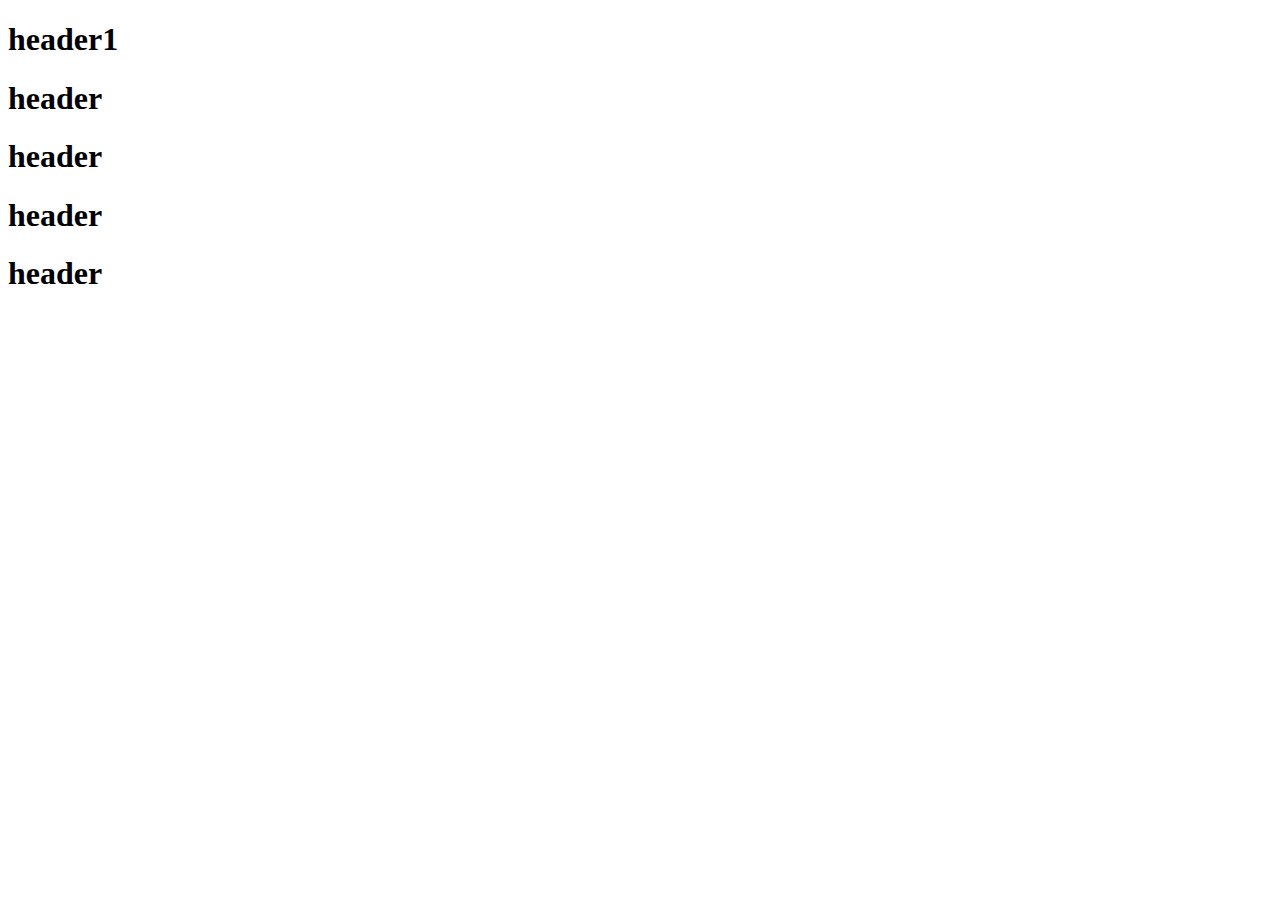
==== 01_Expanding_Cards/index.html @ ea49b52c "html" ====
<!DOCTYPE html>
<html lang="en">
<head>
    <meta charset="UTF-8">
    <meta name="viewport" content="width=device-width, initial-scale=1.0">
    <title>Expanding_Cards</title>
    <link rel="stylesheet" href="style.css">
</head>
<body>
    <div class="panel active" style="background-image: url('https://images.unsplash.com/photo-1688728459248-c8dcc2c4f33b?ixlib=rb-4.0.3&ixid=M3wxMjA3fDB8MHxwaG90by1wYWdlfHx8fGVufDB8fHx8fA%3D%3D&auto=format&fit=crop&w=687&q=80')">
    <h1>header1</h1></div>
    <div class="panel" style="background-image: url('https://images.unsplash.com/photo-1691986879441-f35b19cd8d2a?ixlib=rb-4.0.3&ixid=M3wxMjA3fDB8MHxwaG90by1wYWdlfHx8fGVufDB8fHx8fA%3D%3D&auto=format&fit=crop&w=687&q=80');">
    <h1>header</h1></div>
    <div class="panel" style="background-image: url('https://images.unsplash.com/photo-1690200371478-fcbfe5fe7073?ixlib=rb-4.0.3&ixid=M3wxMjA3fDB8MHxwaG90by1wYWdlfHx8fGVufDB8fHx8fA%3D%3D&auto=format&fit=crop&w=687&q=80');">
    <h1>header</h1></div>
    <div class="panel" style="background-image: url('https://images.unsplash.com/photo-1447875569765-2b3db822bec9?ixlib=rb-4.0.3&ixid=M3wxMjA3fDB8MHxwaG90by1wYWdlfHx8fGVufDB8fHx8fA%3D%3D&auto=format&fit=crop&w=687&q=80');">
    <h1>header</h1></div>
    <div class="panel" style="background-image: url('https://images.unsplash.com/photo-1612715745751-a134bab669a6?ixlib=rb-4.0.3&ixid=M3wxMjA3fDB8MHxwaG90by1wYWdlfHx8fGVufDB8fHx8fA%3D%3D&auto=format&fit=crop&w=686&q=80');">
    <h1>header</h1></div>
    <script src="app.js"></script>
</body>
</html>
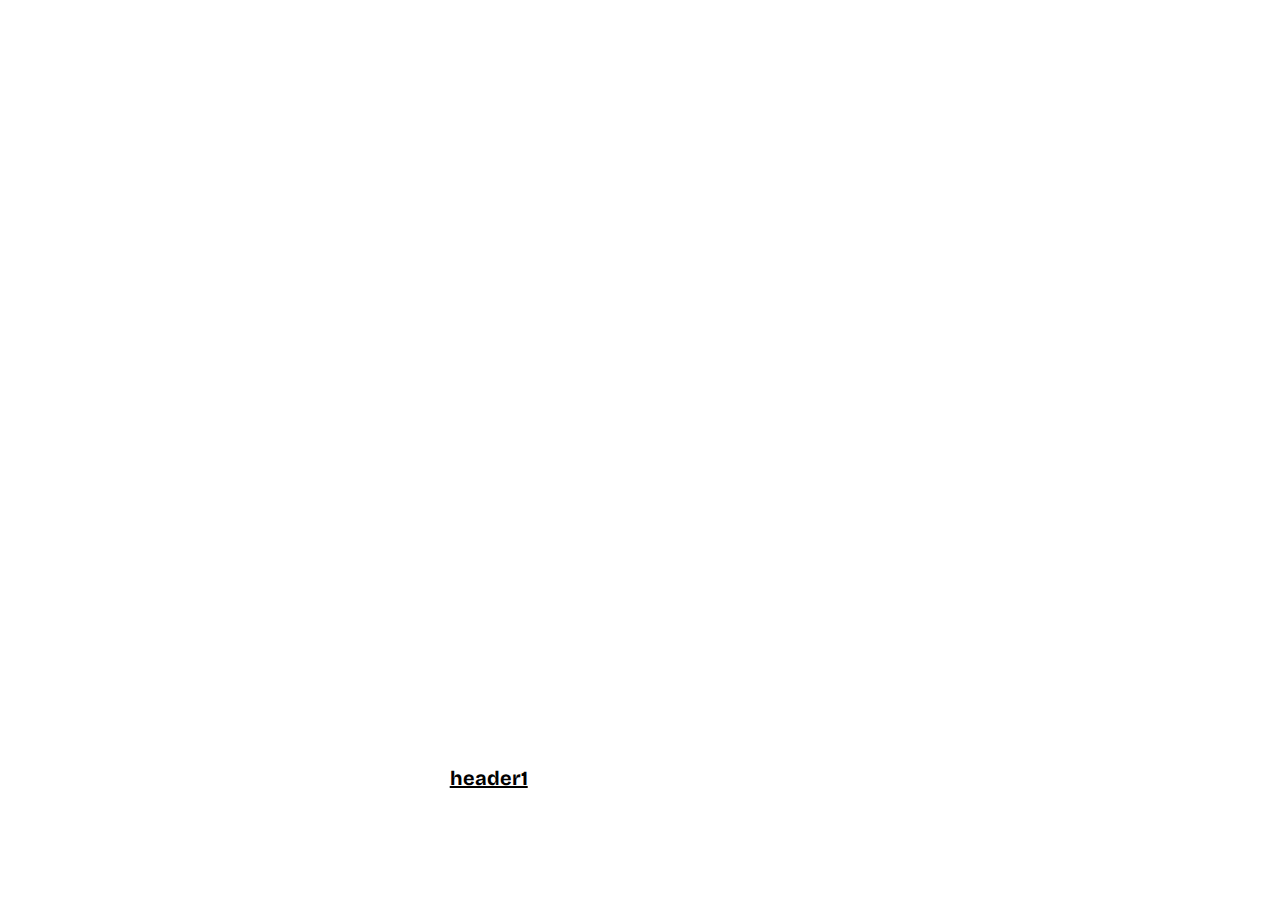
==== commit c6845666: "css eklendi" ====
--- a/01_Expanding_Cards/index.html
+++ b/01_Expanding_Cards/index.html
@@ -1,22 +1,54 @@
 <!DOCTYPE html>
 <html lang="en">
-<head>
-    <meta charset="UTF-8">
-    <meta name="viewport" content="width=device-width, initial-scale=1.0">
+  <head>
+    <meta charset="UTF-8" />
+    <meta name="viewport" content="width=device-width, initial-scale=1.0" />
     <title>Expanding_Cards</title>
-    <link rel="stylesheet" href="style.css">
-</head>
-<body>
-    <div class="panel active" style="background-image: url('https://images.unsplash.com/photo-1688728459248-c8dcc2c4f33b?ixlib=rb-4.0.3&ixid=M3wxMjA3fDB8MHxwaG90by1wYWdlfHx8fGVufDB8fHx8fA%3D%3D&auto=format&fit=crop&w=687&q=80')">
-    <h1>header1</h1></div>
-    <div class="panel" style="background-image: url('https://images.unsplash.com/photo-1691986879441-f35b19cd8d2a?ixlib=rb-4.0.3&ixid=M3wxMjA3fDB8MHxwaG90by1wYWdlfHx8fGVufDB8fHx8fA%3D%3D&auto=format&fit=crop&w=687&q=80');">
-    <h1>header</h1></div>
-    <div class="panel" style="background-image: url('https://images.unsplash.com/photo-1690200371478-fcbfe5fe7073?ixlib=rb-4.0.3&ixid=M3wxMjA3fDB8MHxwaG90by1wYWdlfHx8fGVufDB8fHx8fA%3D%3D&auto=format&fit=crop&w=687&q=80');">
-    <h1>header</h1></div>
-    <div class="panel" style="background-image: url('https://images.unsplash.com/photo-1447875569765-2b3db822bec9?ixlib=rb-4.0.3&ixid=M3wxMjA3fDB8MHxwaG90by1wYWdlfHx8fGVufDB8fHx8fA%3D%3D&auto=format&fit=crop&w=687&q=80');">
-    <h1>header</h1></div>
-    <div class="panel" style="background-image: url('https://images.unsplash.com/photo-1612715745751-a134bab669a6?ixlib=rb-4.0.3&ixid=M3wxMjA3fDB8MHxwaG90by1wYWdlfHx8fGVufDB8fHx8fA%3D%3D&auto=format&fit=crop&w=686&q=80');">
-    <h1>header</h1></div>
+    <link rel="stylesheet" href="style.css" />
+  </head>
+  <body>
+    <div class="container">
+      <div
+        class="panel active"
+        style="
+          background-image: url('https://images.unsplash.com/photo-1688728459248-c8dcc2c4f33b?ixlib=rb-4.0.3&ixid=M3wxMjA3fDB8MHxwaG90by1wYWdlfHx8fGVufDB8fHx8fA%3D%3D&auto=format&fit=crop&w=687&q=80');
+        "
+      >
+        <h3>header1</h3>
+      </div>
+      <div
+        class="panel"
+        style="
+          background-image: url('https://images.unsplash.com/photo-1691986879441-f35b19cd8d2a?ixlib=rb-4.0.3&ixid=M3wxMjA3fDB8MHxwaG90by1wYWdlfHx8fGVufDB8fHx8fA%3D%3D&auto=format&fit=crop&w=687&q=80');
+        "
+      >
+        <h3>header</h3>
+      </div>
+      <div
+        class="panel"
+        style="
+          background-image: url('https://images.unsplash.com/photo-1690200371478-fcbfe5fe7073?ixlib=rb-4.0.3&ixid=M3wxMjA3fDB8MHxwaG90by1wYWdlfHx8fGVufDB8fHx8fA%3D%3D&auto=format&fit=crop&w=687&q=80');
+        "
+      >
+        <h3>header</h3>
+      </div>
+      <div
+        class="panel"
+        style="
+          background-image: url('https://images.unsplash.com/photo-1447875569765-2b3db822bec9?ixlib=rb-4.0.3&ixid=M3wxMjA3fDB8MHxwaG90by1wYWdlfHx8fGVufDB8fHx8fA%3D%3D&auto=format&fit=crop&w=687&q=80');
+        "
+      >
+        <h3>header</h3>
+      </div>
+      <div
+        class="panel"
+        style="
+          background-image: url('https://images.unsplash.com/photo-1612715745751-a134bab669a6?ixlib=rb-4.0.3&ixid=M3wxMjA3fDB8MHxwaG90by1wYWdlfHx8fGVufDB8fHx8fA%3D%3D&auto=format&fit=crop&w=686&q=80');
+        "
+      >
+        <h3>header</h3>
+      </div>
+    </div>
     <script src="app.js"></script>
-</body>
-</html>+  </body>
+</html>
--- a/01_Expanding_Cards/style.css
+++ b/01_Expanding_Cards/style.css
@@ -0,0 +1,58 @@
+@import url('https://fonts.googleapis.com/css2?family=Bricolage+Grotesque:opsz,wght@10..48,700&display=swap');
+
+ *{
+    box-sizing: border-box;
+ }
+ body {
+    font-family: 'Bricolage Grotesque', sans-serif;
+    display: flex;
+    align-items: center;
+    justify-content: center;
+    margin: 0;
+    height: 100vh;
+    overflow: hidden;
+ }
+ .container {
+    display: flex;
+    width: 90vw;
+ }
+ .panel {
+    background-size: auto 100%;
+    background-repeat: no-repeat;
+    background-position: center;
+    height: 80vh;
+    border-radius: 40px;
+    cursor: pointer;
+    flex: 0.5;/* flex konteyneri içindeki genişliği belirler*/
+    margin: 10px;
+    position: relative; /*H3 yazısına konum vermek için parent position: relative olmalı*/
+    transition: flex 0.7s ease-in;
+ }
+
+ .panel h3 {
+    font-size: 20px;
+    position: absolute; /*H3 yazısına konum vermek için parent position: absolute olmalı*/
+    bottom: 20px;
+    left: 50%;
+    opacity: 0;
+    margin: 0;
+ }
+ .panel.active{
+    flex: 5;
+ }
+ .panel.active h3{
+    text-decoration: underline;
+    opacity: 1;
+    transition: opacity 0.7s ease-in 0.4s;
+ }
+
+ /*600px den büyük olduğunda 5 resim küçğk olduğunda 3 resim görünmesi için*/
+ @media (max-width: 600px){
+    .container{
+        width: 100vw;
+    }
+    .panel:nth-of-type(4),
+    .panel:nth-of-type(5){
+        display: none;
+    }
+ }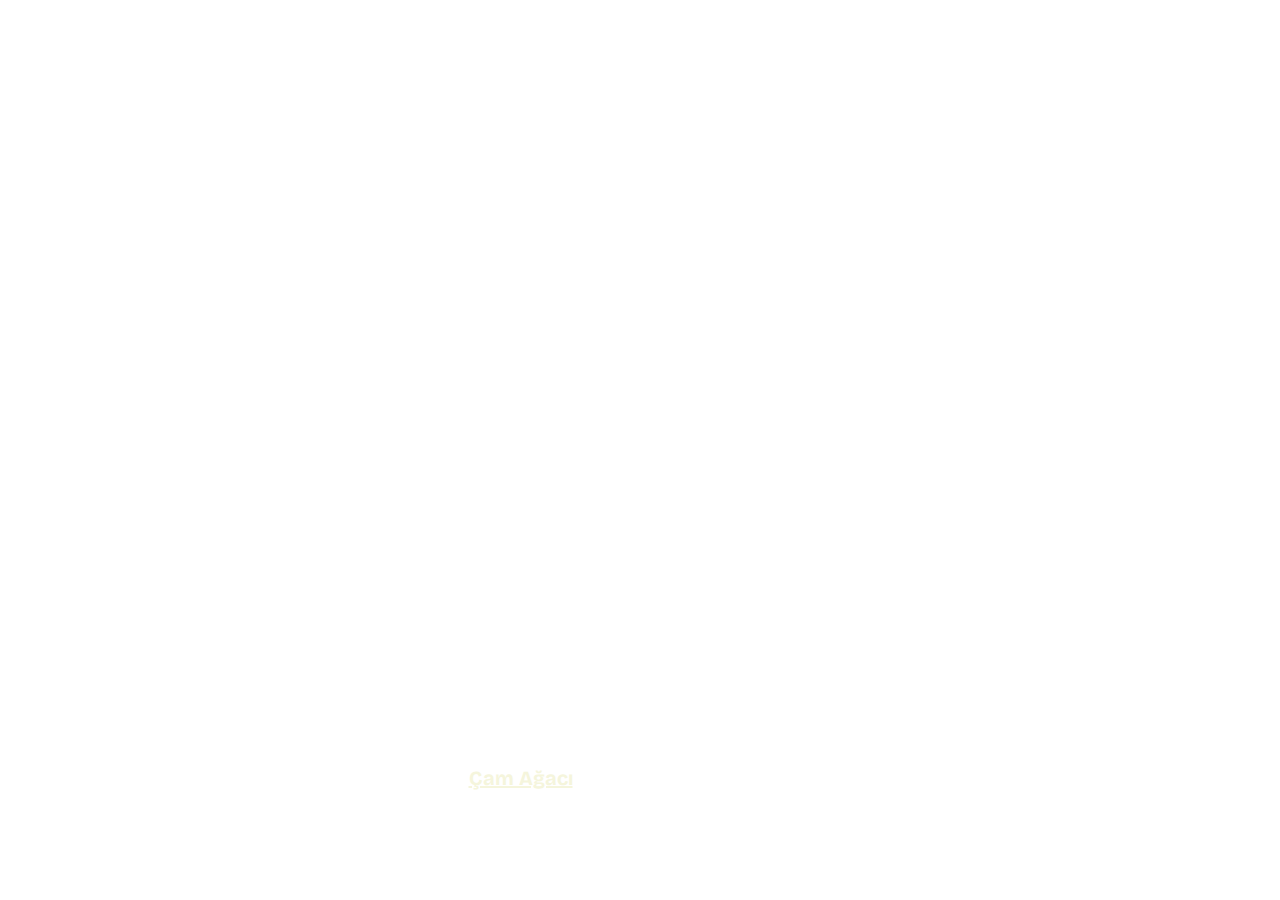
==== commit 1d6c79af: "js kodları" ====
--- a/01_Expanding_Cards/index.html
+++ b/01_Expanding_Cards/index.html
@@ -14,7 +14,7 @@
           background-image: url('https://images.unsplash.com/photo-1688728459248-c8dcc2c4f33b?ixlib=rb-4.0.3&ixid=M3wxMjA3fDB8MHxwaG90by1wYWdlfHx8fGVufDB8fHx8fA%3D%3D&auto=format&fit=crop&w=687&q=80');
         "
       >
-        <h3>header1</h3>
+        <h3>Çam Ağacı</h3>
       </div>
       <div
         class="panel"
@@ -22,7 +22,7 @@
           background-image: url('https://images.unsplash.com/photo-1691986879441-f35b19cd8d2a?ixlib=rb-4.0.3&ixid=M3wxMjA3fDB8MHxwaG90by1wYWdlfHx8fGVufDB8fHx8fA%3D%3D&auto=format&fit=crop&w=687&q=80');
         "
       >
-        <h3>header</h3>
+        <h3>Kartal</h3>
       </div>
       <div
         class="panel"
@@ -30,7 +30,7 @@
           background-image: url('https://images.unsplash.com/photo-1690200371478-fcbfe5fe7073?ixlib=rb-4.0.3&ixid=M3wxMjA3fDB8MHxwaG90by1wYWdlfHx8fGVufDB8fHx8fA%3D%3D&auto=format&fit=crop&w=687&q=80');
         "
       >
-        <h3>header</h3>
+        <h3>AyÇiçeği</h3>
       </div>
       <div
         class="panel"
@@ -46,7 +46,7 @@
           background-image: url('https://images.unsplash.com/photo-1612715745751-a134bab669a6?ixlib=rb-4.0.3&ixid=M3wxMjA3fDB8MHxwaG90by1wYWdlfHx8fGVufDB8fHx8fA%3D%3D&auto=format&fit=crop&w=686&q=80');
         "
       >
-        <h3>header</h3>
+        <h3>Eflatun</h3>
       </div>
     </div>
     <script src="app.js"></script>
--- a/01_Expanding_Cards/style.css
+++ b/01_Expanding_Cards/style.css
@@ -38,7 +38,8 @@
     margin: 0;
  }
  .panel.active{
-    flex: 5;
+    color:beige;
+    flex: 6;
  }
  .panel.active h3{
     text-decoration: underline;
@@ -46,7 +47,7 @@
     transition: opacity 0.7s ease-in 0.4s;
  }
 
- /*600px den büyük olduğunda 5 resim küçğk olduğunda 3 resim görünmesi için*/
+ /*600px den büyük olduğunda 5 resim küçük olduğunda 3 resim görünmesi için*/
  @media (max-width: 600px){
     .container{
         width: 100vw;
